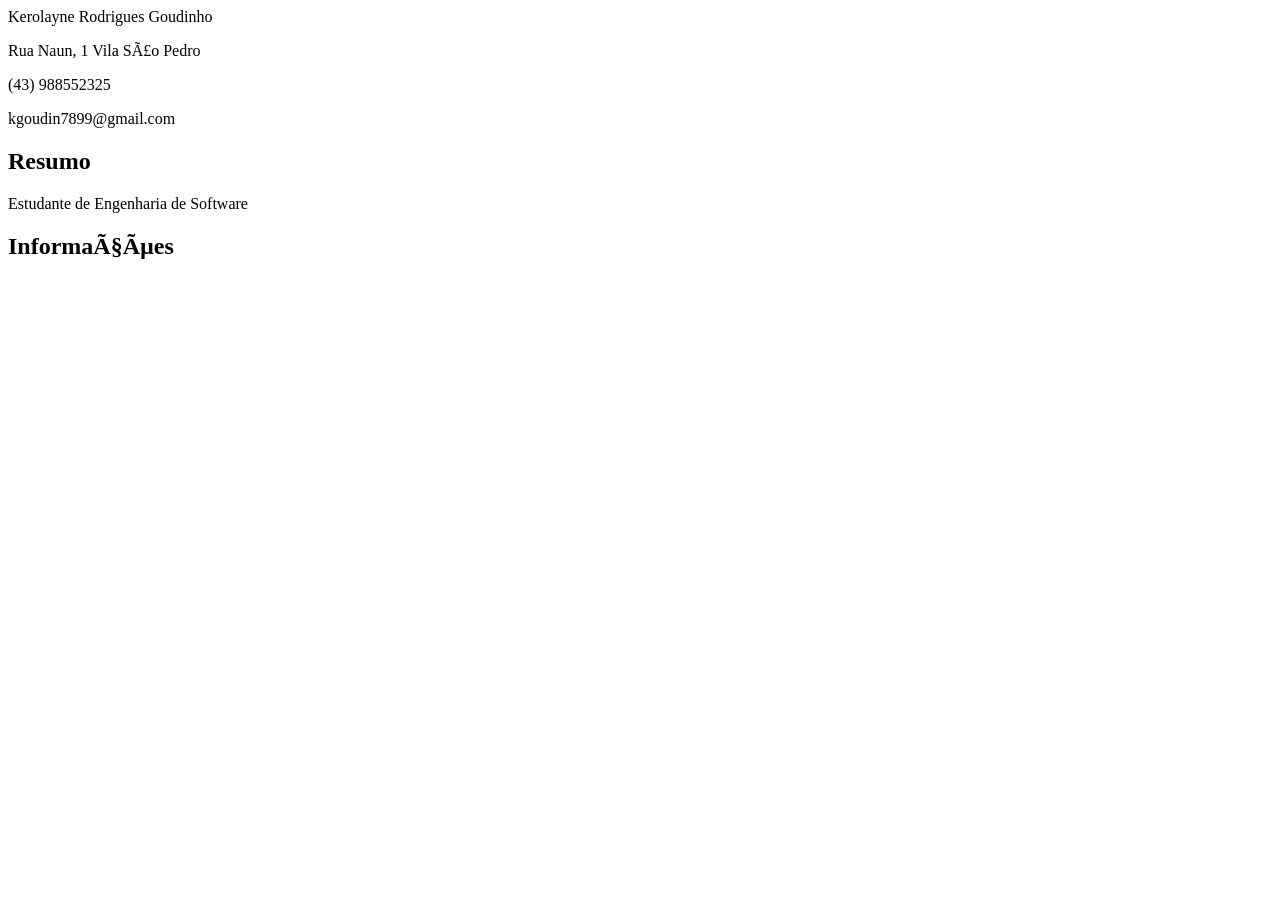
==== aula-2/index.html @ 84cdd40a "aula 2" ====
<!DOCTYPE html>
<html langer="pt-br">
    <head>

        <head>
            <meta charset-"UTF-8">
            <title>curiculo Kerolayne Rodrigues Goudinho</title>
        </head>
        <body>
            <div>
                <hi>Kerolayne Rodrigues Goudinho </hi>
                <p>Rua Naun, 1 Vila São Pedro</p>
                <p>(43) 988552325</p>
                <p>
                <a href="kgoudin7899@gmail.com"></a>kgoudin7899@gmail.com</a>
                </p>
                <p>
                </div>

            </div>
             <div>
                <h2>Resumo</h2>
             <P>
                Estudante de Engenharia de Software
                 <p/>
             </div>
        </body>

        <div>
            <h2> Informações </h2>
        </div>
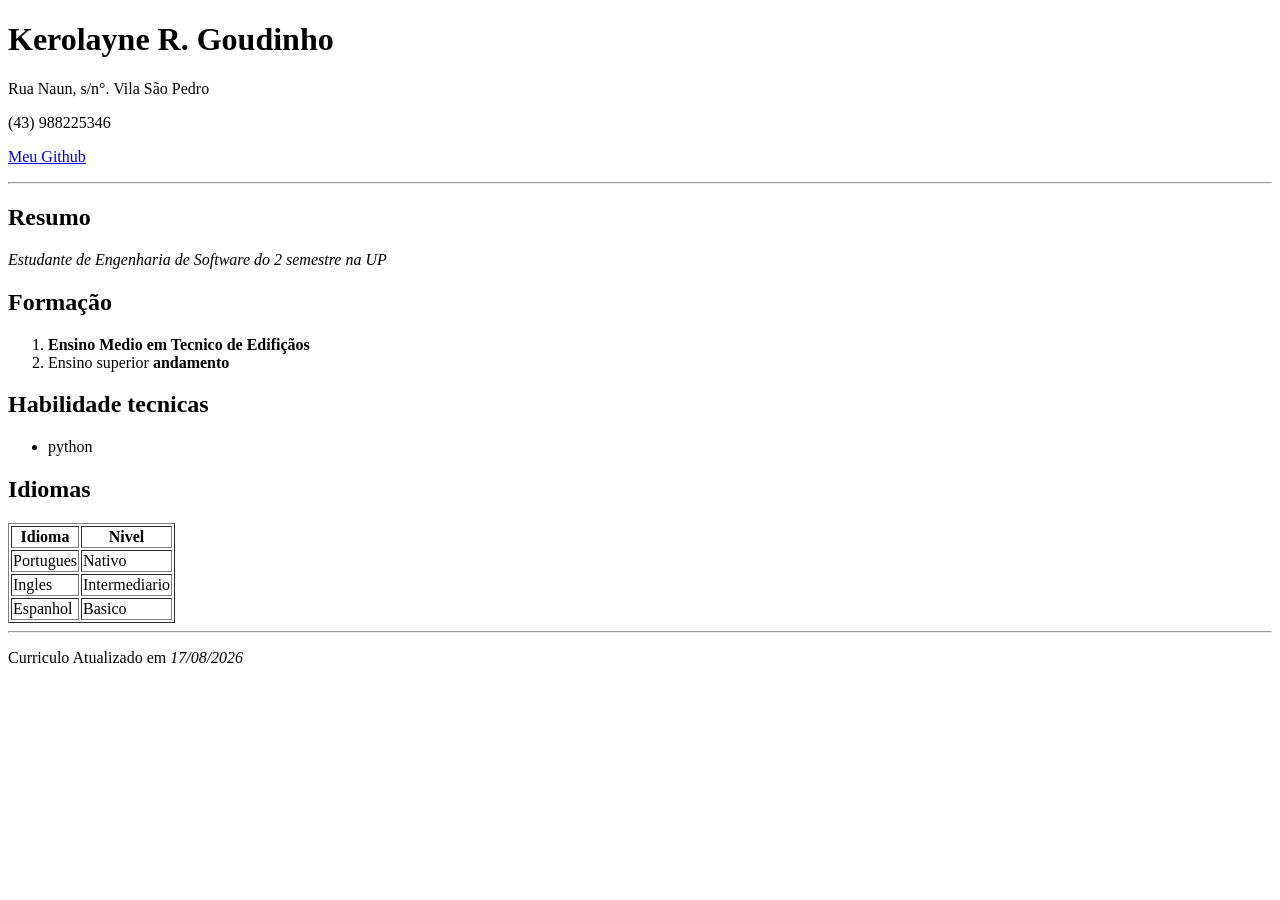
==== commit 263557d5: "atualizei meu curriculo" ====
--- a/aula-2/index.html
+++ b/aula-2/index.html
@@ -1,33 +1,69 @@
 <!DOCTYPE html>
-<html langer="pt-br">
+<HTml lang="pt-br">
     <head>
-
-        <head>
-            <meta charset-"UTF-8">
-            <title>curiculo Kerolayne Rodrigues Goudinho</title>
-        </head>
-        <body>
-            <div>
-                <hi>Kerolayne Rodrigues Goudinho </hi>
-                <p>Rua Naun, 1 Vila São Pedro</p>
-                <p>(43) 988552325</p>
-                <p>
-                <a href="kgoudin7899@gmail.com"></a>kgoudin7899@gmail.com</a>
-                </p>
-                <p>
-                </div>
-
-            </div>
-             <div>
-                <h2>Resumo</h2>
-             <P>
-                Estudante de Engenharia de Software
-                 <p/>
-             </div>
-        </body>
+        <meta charset="UTF-8"/>
+        <title>Meu Curriculo</title>
+</head>
+<body>
+    <div>
+        <h1>Kerolayne R. Goudinho</h1>
+        <p>Rua Naun, s/n°. Vila São Pedro</p>
+        <p> (43) 988225346</p>
+        <p>
+            <a href="https://github.com/kerol9151-commits">Meu Github</a> 
+        </p>
+    </div>
+    <hr>
+    <div id="principal">
 
         <div>
-            <h2> Informações </h2>
+            <h2>Resumo</h2>
+            <p>
+                <i>Estudante de Engenharia de Software do 2 semestre na UP</i>
+            </p>
         </div>
+        <div>
+            <h2>Formação</h2>
+            <ol>
+                <li><b>Ensino Medio em Tecnico de Edifiçãos</b></li>
+                <li>Ensino superior <b>andamento</b></li>
+            </ol>
+        </div>
+        <div>
+            <h2>Habilidade tecnicas</h2>
+            <ul>
+                <li>python</li>
+            </ul>
+        </div>
+        <div>
+            <h2>Idiomas</h2>
+            <table border="=1">
+                <tr>
+                    <th>Idioma</th>
+                    <th>Nivel</th>
+                </tr>
+                <tr>
+                    <td>Portugues</td>
+                    <td>Nativo</td>
+                </tr>
+                <tr>
+                    <td>Ingles</td>
+                    <td>Intermediario</td>
+                </tr>
+                <tr>
+                    <td>Espanhol</td>
+                    <td>Basico</td>
+                </tr>
+                </table>
+            <div>
+            </div>
+            </table>
+        </div>
+    </div>
+    <hr>
+    </div>
+    <p>Curriculo Atualizado em <i>17/08/2026</i></p>
+    </div>
+</body>
 
-        +</HTml>
